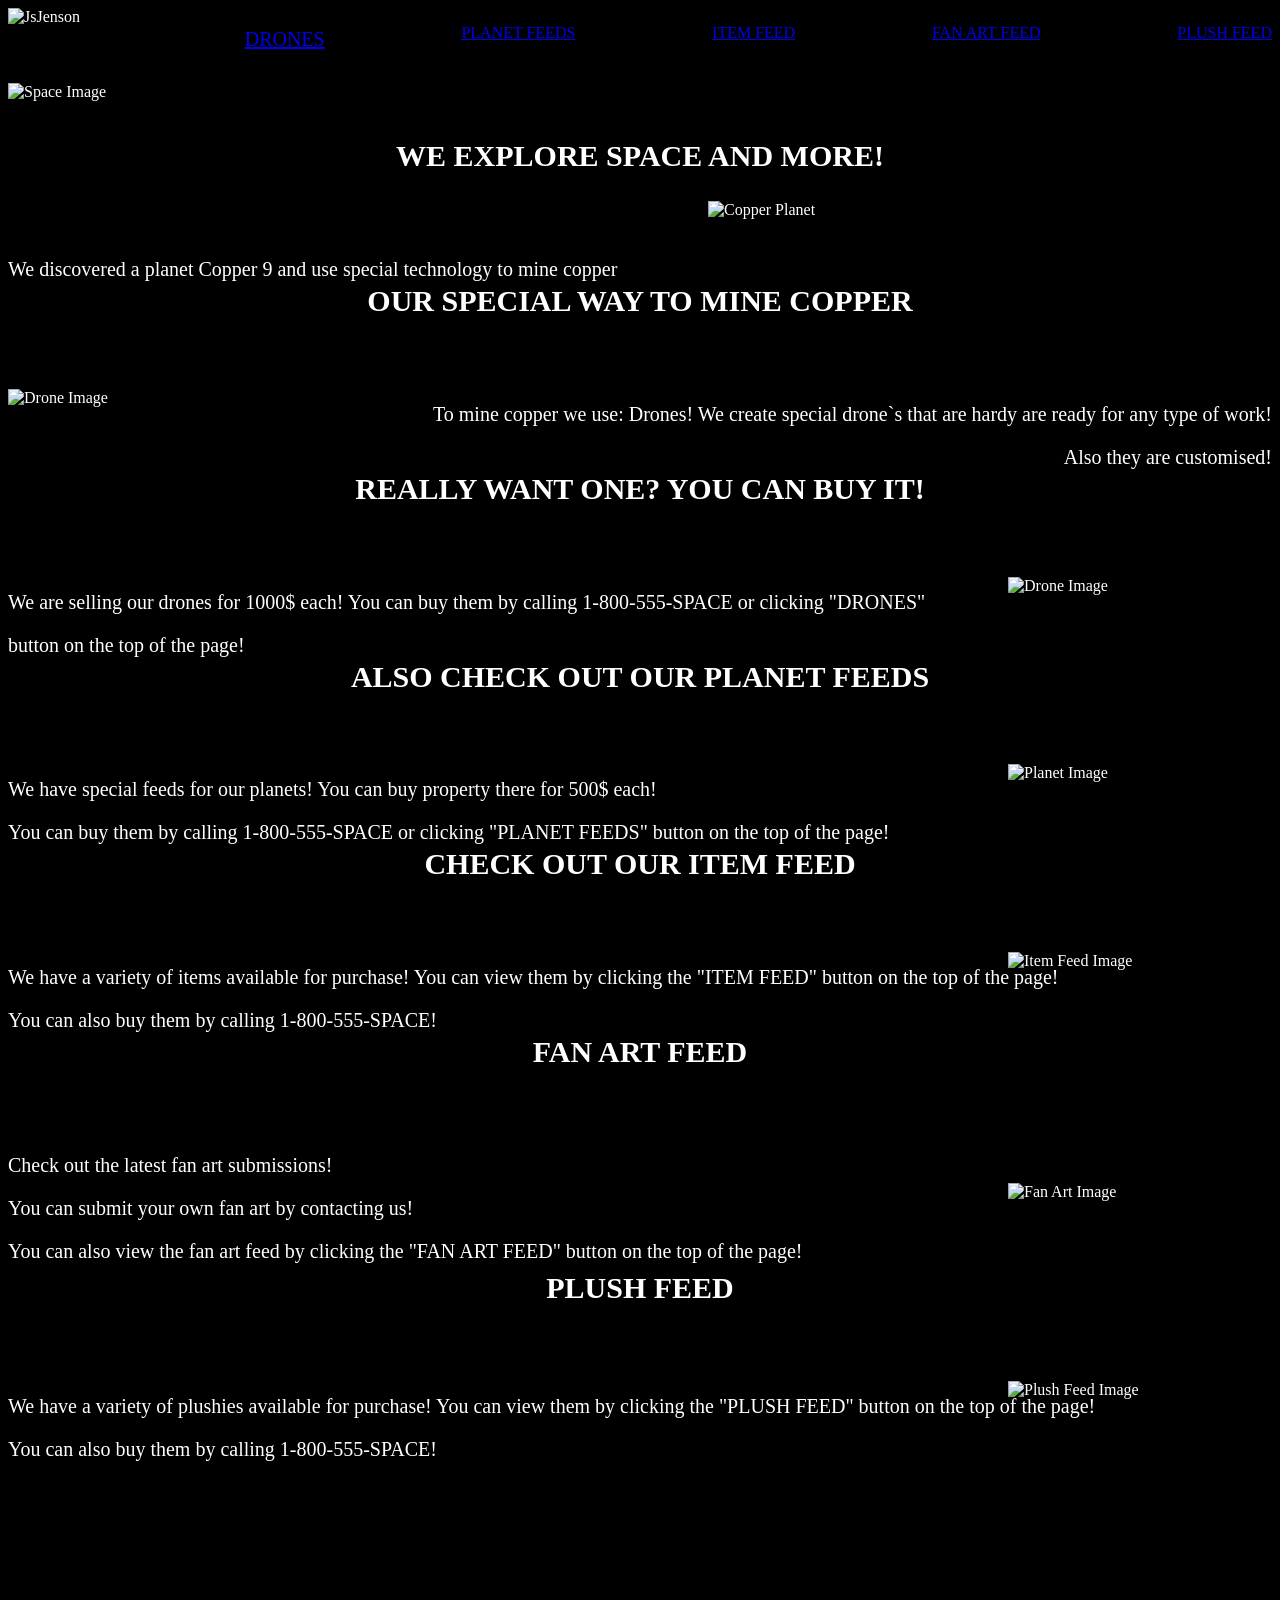
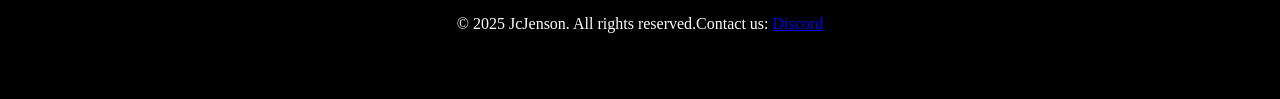
==== index.html @ 7ec024be "Add files via upload" ====
<!DOCTYPE html>
<html lang="en">
<head>
    <meta charset="UTF-8">
    <meta name="viewport" content="width=device-width, initial-scale=1.0">
    <title>JcJenson in spaaaaace</title>
    <link rel="stylesheet" href="styles.css">
    <link rel="icon" href="https://pbs.twimg.com/profile_images/1645846584205234182/HRFJfigP_400x400.jpg" type="image/jpg">
</head>
<body>
    <header class="header">
        <img class="logo" src="https://jcjenson.org/assets/jcjensonlogodissemblyver-removebg-preview.png" alt="JsJenson">
        <p class="home"><a href="drone_choose.html">DRONES</a></p>
        <p id="planet_feeds"><a href="planet_feed.html">PLANET FEEDS</a></p>
        <p id="item_feed"><a href="item_feed.html">ITEM FEED</a></p>
        <p id="fan_art_feed"><a href="fan_art_feed.html">FAN ART FEED</a></p>
        <p id="plush_feed"><a href="plush_feed.html">PLUSH FEED</a></p>
    </header>
    <main>
        <div>
            <img width="100%" height="540" src="https://nstxl.org/wp-content/uploads/2023/08/Success-Story-KANAGWA-1.png" alt="Space Image" class="space_image">
            <h1 class="title">Welcome to JcJenson in spaaaaace</h1>
        </div>
        <div>
            <h2 class="mini_title">WE EXPLORE SPACE AND MORE!</h2>
            <p class="info">We discovered a planet Copper 9 and use special technology to mine copper</p>
            <img src="https://images.steamusercontent.com/ugc/1866175910562725247/56D5C12FE9A3FC9B0373D74AD56068CC80343DD4/?imw=637&imh=358&ima=fit&impolicy=Letterbox&imcolor=%23000000&letterbox=true" alt="Copper Planet" class="copper_9_image">
        </div>
        <div>
            <h2 class="mini_title" id="drone_title">OUR SPECIAL WAY TO MINE COPPER</h2>
            <p class="reverse_info">To mine copper we use: Drones! We create special drone`s that are hardy are ready for any type of work!</p>
            <p class="reverse_info" >Also they are customised!</p> 
            <img width="430" height="650" src="https://i.postimg.cc/5jW6fWgL/drones.gif" alt="Drone Image" class="drone_image">
        </div>
        <div>
            <h2 class="mini_title">REALLY WANT ONE? YOU CAN BUY IT!</h2>
            <p class="info">We are selling our drones for 1000$ each! You can buy them by calling 1-800-555-SPACE or clicking "DRONES" </p>
            <p class="info">button on the top of the page!</p>
            <img width="430" class="reverse_drone_img" src="https://www.superherodb.com/pictures2/portraits/10/050/60427.jpg?v=1693612800" alt="Drone Image" class="drone_image">
        </div>
        <div>
            <h2 class="mini_title">ALSO CHECK OUT OUR PLANET FEEDS</h2>
            <p class="info">We have special feeds for our planets! You can buy property there for 500$ each!</p>
            <p class="info">You can buy them by calling 1-800-555-SPACE or clicking "PLANET FEEDS" button on the top of the page!</p>
            <img width="430" class="reverse_drone_img" src="https://www.earth.com/assets/_next/image/?url=https%3A%2F%2Fcff2.earth.com%2Fuploads%2F2025%2F03%2F18072736%2Fsuper-venus_Enaiposha_GJ-1214b_credit-NASA_1m-1400x850.jpg&w=1200&q=75" alt="Planet Image" class="planet_image">
        </div>
        <div>
            <h2 class="mini_title">CHECK OUT OUR ITEM FEED</h2>
            <p class="info">We have a variety of items available for purchase! You can view them by clicking the "ITEM FEED" button on the top of the page!</p>
            <p class="info">You can also buy them by calling 1-800-555-SPACE!</p>
            <img width="430" class="reverse_drone_img" src="https://preview.redd.it/what-other-custom-jcjenson-logos-should-i-make-v0-bgze3ejz4hca1.jpg?auto=webp&s=ef04da807c0e751e9e228865500d14a195a930b5" alt="Item Feed Image" class="item_feed_image">
        </div>
        <div>
            <h2 class="mini_title">FAN ART FEED</h2>
            <p class="info">Check out the latest fan art submissions!</p>
            <p class="info">You can submit your own fan art by contacting us!</p>
            <p class="info">You can also view the fan art feed by clicking the "FAN ART FEED" button on the top of the page!</p>
            <img width="430" class="reverse_drone_img" src="https://m.gjcdn.net/fireside-post-image/900/33617765-p7jx4rgm-v4.webp" alt="Fan Art Image" class="fan_art_image">
        </div>
        <div>
            <h2 class="mini_title"><p>PLUSH FEED</p></h2>
            <p class="info">We have a variety of plushies available for purchase! You can view them by clicking the "PLUSH FEED" button on the top of the page!</p>
            <p class="info">You can also buy them by calling 1-800-555-SPACE!</p>
            <img width="430" class="reverse_drone_img" src="https://glitchproductions.store/cdn/shop/files/Plush_Uzi-02.png?v=1701818812&width=640" alt="Plush Feed Image" class="plush_feed_image">
        </div>
    </main>
    <footer class="footer">
        <p>© 2025 JcJenson. All rights reserved.</p>
        <p>Contact us: <a href=https://discord.gg/mdo>Discord</a></p>
        
    </footer>
    <p ><a class="easter_egg" href="freddy_easter_egg.html">it`s me</a></p>
---- styles.css ----
body{
    background-color: black;
}
main{
    color:white;
}

.header{
    background-color:black;
    color:white;
    position: sticky;
    top:0;
    display: flex;
    justify-content: space-between;
}
.logo{
    width: 100px;
    height: 75px;
}
.space_image{
    opacity: 1;
}
.title{
    font-family: "Sans-serif";
    font-size: 80px;
    position: relative;
    bottom: 400px;
    text-align: center;
    color:aliceblue;
}
.mini_title{
    color:white;
    font-family: "Sans-serif";
    font-size: 30px;
    position: relative;
    bottom: 160px;
    text-align: center;
}
.info{
    color:white;
    font-family: "Sans-serif";
    font-size: 20px;
    position: relative;
    bottom: 100px;
}
.copper_9_image{
    position: relative;
    bottom: 200px;
    padding-left: 700px
}
#drone_title{
    position: relative;
    text-align: center;
}
.reverse_info{
    color:white;
    font-family: "Sans-serif";
    font-size: 20px;
    position: relative;
    bottom: 100px;
    text-align: end;
}
.drone_image{
    position: relative;
    bottom: 200px;
}
.reverse_drone_img{
    position: relative;
    bottom: 200px;
    padding-left: 1000px;
}
.footer{
    background-color:black;
    color:white;
    position: relative;
    bottom: 0px;
    display:flex;
    justify-content: center;
}
.drone_div{
    border: 2px solid whitesmoke;
    display: inline-block;
    display: flex;
    flex-direction: column;
    align-items: center;
}
.justify_div{
    display: flex;
    justify-content:space-evenly;
}
.choose_title{
    color: white;
    font-family: "Sans-serif";
    font-size: 30px;
    text-align: center;
}
.drone_choose_name{
    font-family: "Sans-serif";
    font-size: 20px;
    text-align: center;
}
.drone_choose_buy{
    background-color: white;
    color: black;
    font-family: "Sans-serif";
    font-size: 20px;
    text-align: center;
    padding: 10px;
}
.home{
    color:white;
    font-family: "Sans-serif";
    font-size: 20px;
    text-align: center;
}
#planet_feed{
    color:white;
    font-family: "Sans-serif";
    font-size: 20px;
    text-align: center;
}
.thad_info_img{
    border: 2px solid whitesmoke;
}
.thad_info_div{
    display: flex;
    flex-direction: row;
    position: relative;
}
.drone_description{
    font-size: 20px;
    color: white;
    font-family: "Sans-serif";
    text-align: center;
}
.easter_egg{
    color:rgb(0, 0, 0);
    text-align: end;
}
#button_beep{
    color:red;
    position: relative;
    top: 170px;
    left: 400px;
    font-family: "Sans-serif";

    
}
.freddy_div{
    text-align: center;
}
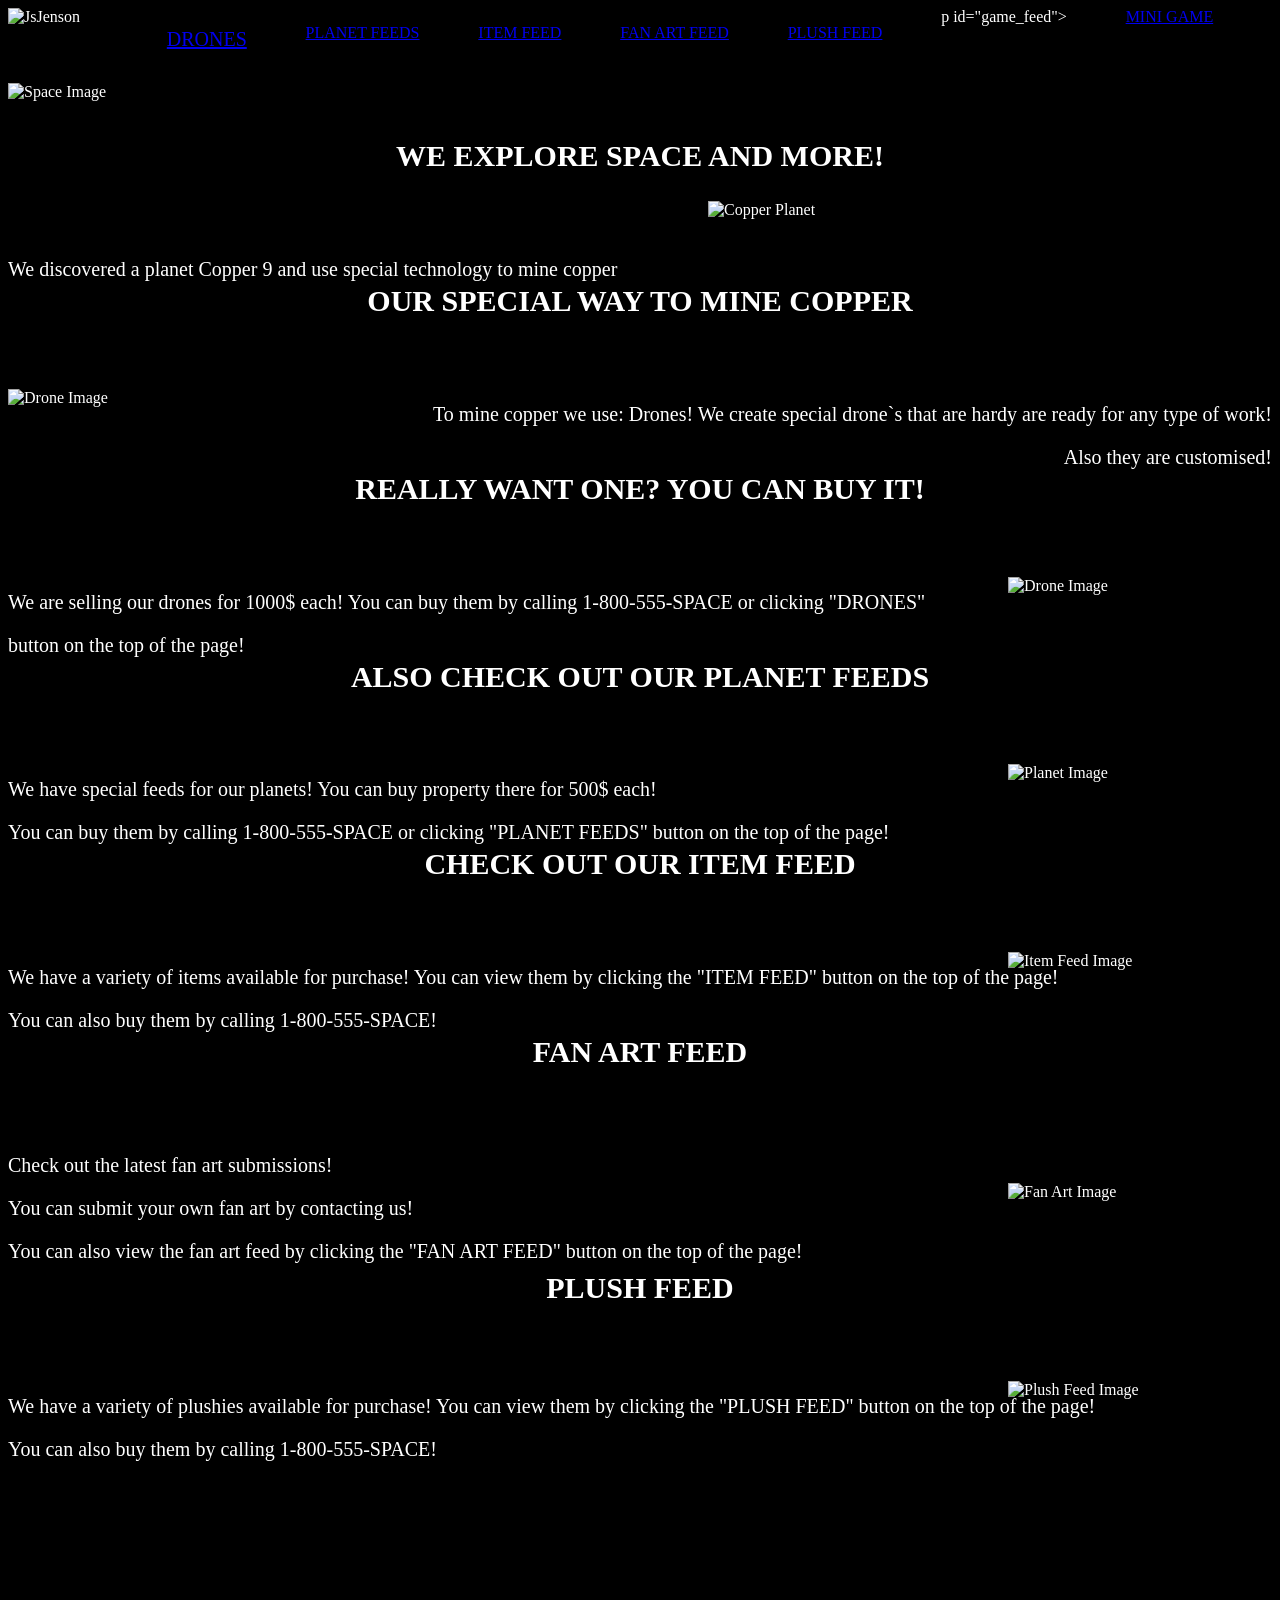
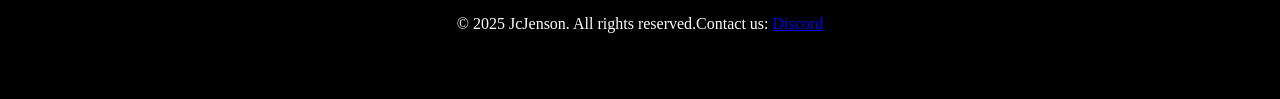
==== commit cf0600d2: "Update index.html" ====
--- a/index.html
+++ b/index.html
@@ -15,6 +15,7 @@
         <p id="item_feed"><a href="item_feed.html">ITEM FEED</a></p>
         <p id="fan_art_feed"><a href="fan_art_feed.html">FAN ART FEED</a></p>
         <p id="plush_feed"><a href="plush_feed.html">PLUSH FEED</a></p>
+        p id="game_feed"><a href="index_game.html">MINI GAME</a></p>
     </header>
     <main>
         <div>
@@ -69,4 +70,4 @@
         <p>Contact us: <a href=https://discord.gg/mdo>Discord</a></p>
         
     </footer>
-    <p ><a class="easter_egg" href="freddy_easter_egg.html">it`s me</a></p>+    <p ><a class="easter_egg" href="freddy_easter_egg.html">it`s me</a></p>
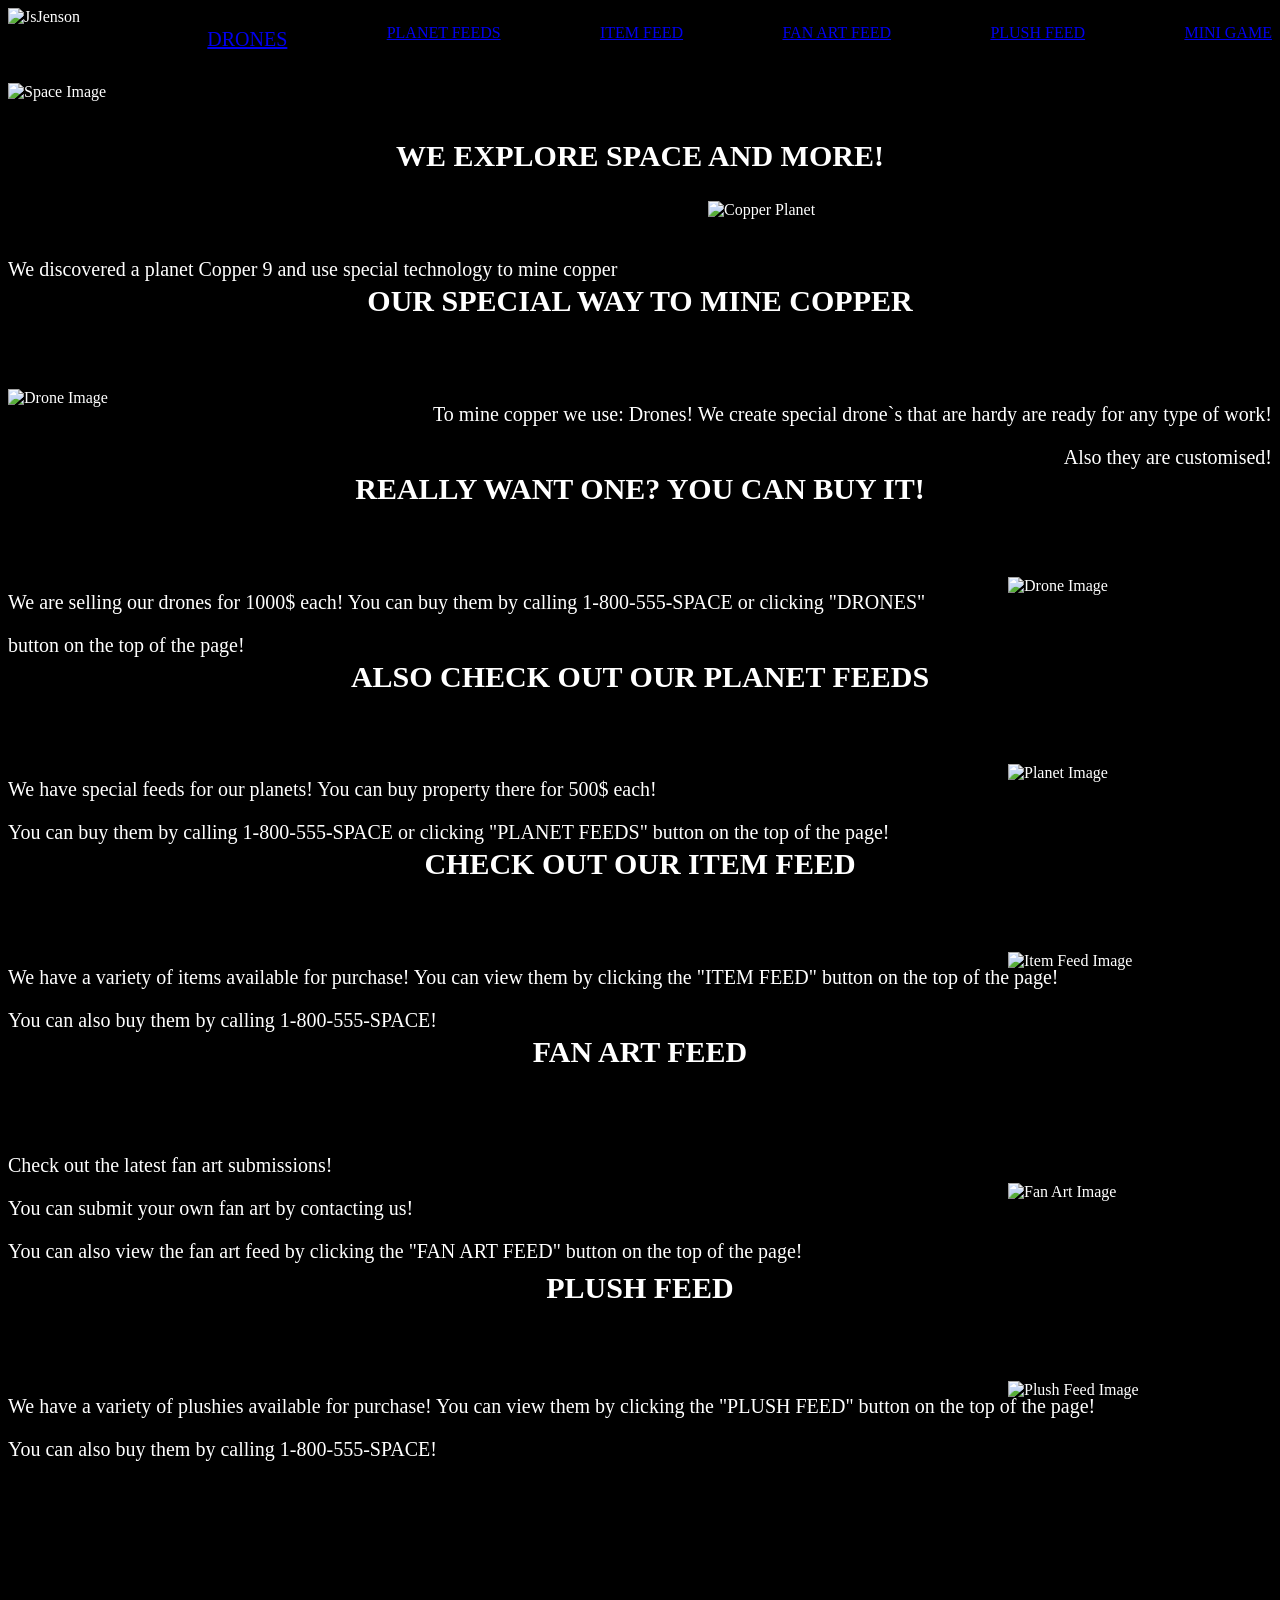
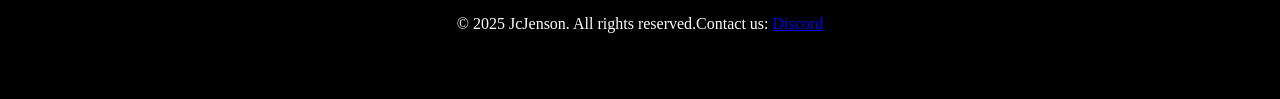
==== commit ff66da10: "Update index.html" ====
--- a/index.html
+++ b/index.html
@@ -15,7 +15,7 @@
         <p id="item_feed"><a href="item_feed.html">ITEM FEED</a></p>
         <p id="fan_art_feed"><a href="fan_art_feed.html">FAN ART FEED</a></p>
         <p id="plush_feed"><a href="plush_feed.html">PLUSH FEED</a></p>
-        p id="game_feed"><a href="index_game.html">MINI GAME</a></p>
+        <p id="game_feed"><a href="index_game.html">MINI GAME</a></p>
     </header>
     <main>
         <div>
